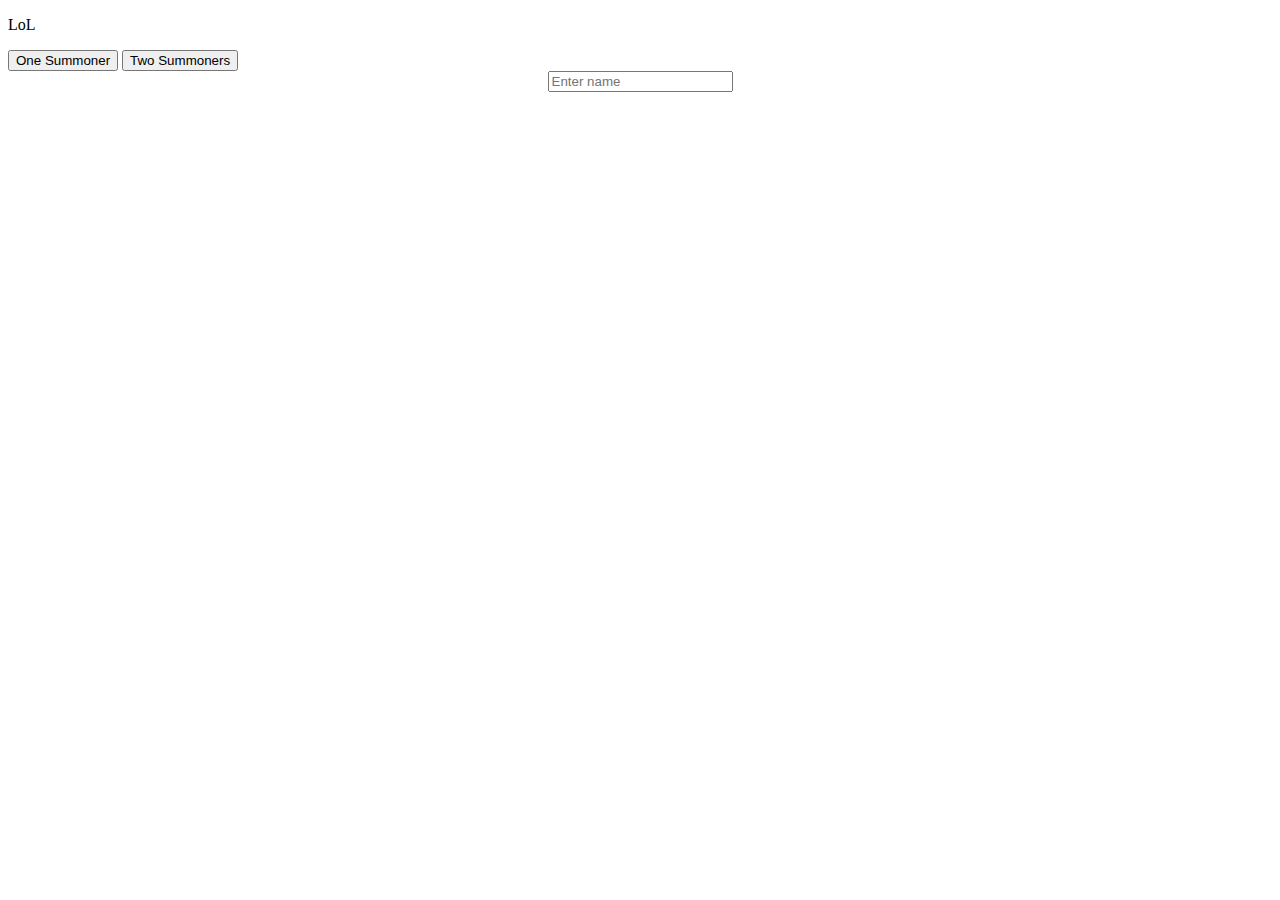
==== index.html @ e6434b66 "Merge pull request #4 from LeChangAlex/Structure" ====
<!DOCTYPE html>

<html>
	<head>

		<link ref="style.css" type="text/css" rel="stylesheet">
	</head>
	
		<link href="style.css" type="text/css" rel="stylesheet">
	</head>
	<body>
		<p>
			LoL
		</p>
		<button type = "button"> One Summoner </button>
		<button type = 'button'> Two Summoners</button> <br> 
		<div align="center">
			<input  id="searchBar" type="text" name="search" placeholder="Enter name">
			
		</div>
	</body>
</html>
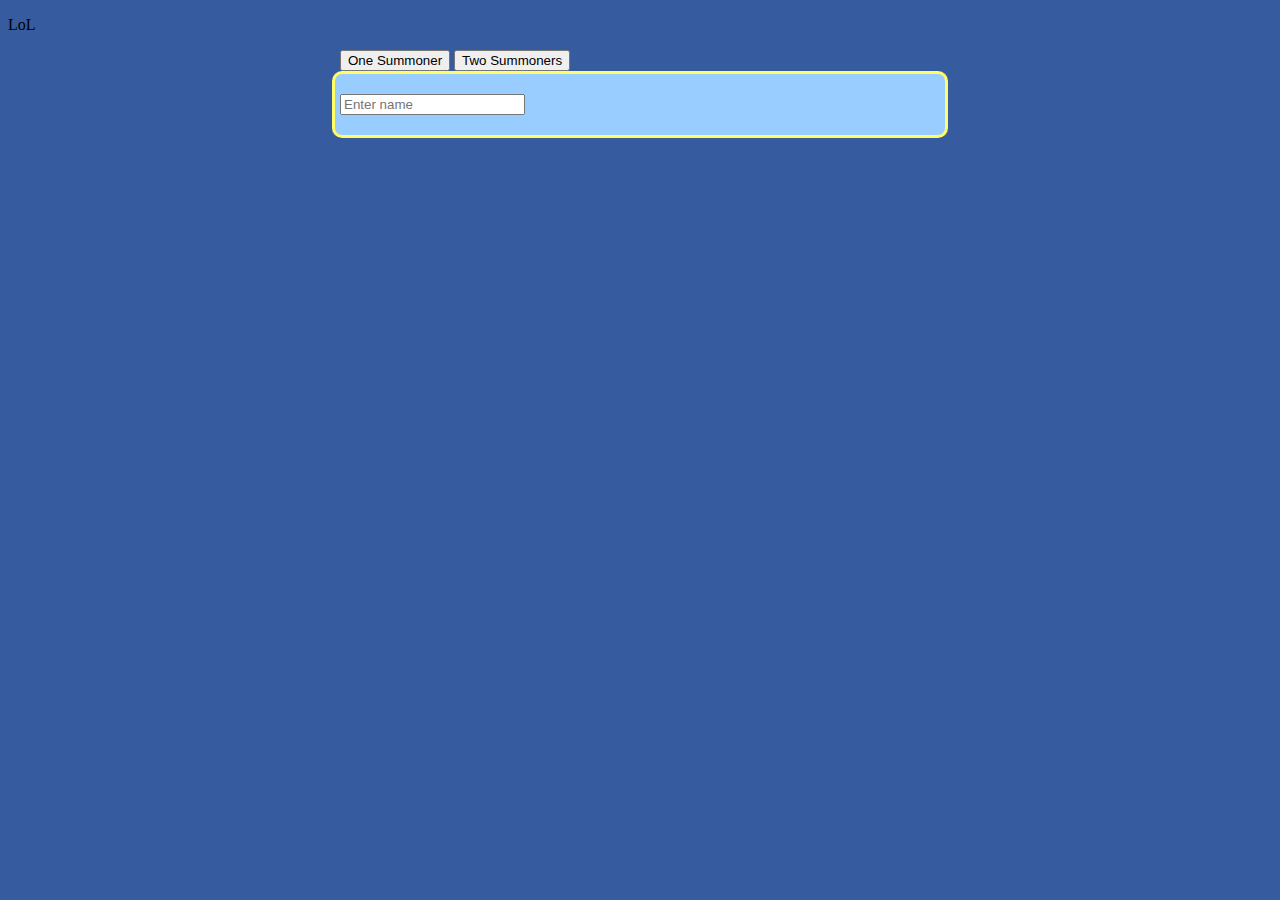
==== commit a6df3ae5: "Merge remote-tracking branch 'refs/remotes/origin/master' into Homepage" ====
--- a/index.html
+++ b/index.html
@@ -1,22 +1,24 @@
-<!DOCTYPE html>
-
-<html>
-	<head>
-
-		<link ref="style.css" type="text/css" rel="stylesheet">
-	</head>
-	
-		<link href="style.css" type="text/css" rel="stylesheet">
-	</head>
-	<body>
-		<p>
-			LoL
-		</p>
-		<button type = "button"> One Summoner </button>
-		<button type = 'button'> Two Summoners</button> <br> 
-		<div align="center">
-			<input  id="searchBar" type="text" name="search" placeholder="Enter name">
-			
-		</div>
-	</body>
+<!DOCTYPE html>
+
+<html>
+	<head>
+
+	
+		<link href="style.css" type="text/css" rel="stylesheet">
+	</head>
+	<body>
+		<p>
+			LoL
+		</p>
+		<div class="button" align:"center";>
+			<button type = "button"> One Summoner  </button>
+			<button type = "button"> Two Summoners </button> <br> 
+		
+		</div>
+		
+		<div class="searchBar" align:"center";>
+			<input type="text" name="search" placeholder="Enter name">
+			
+		</div>
+	</body>
 </html>--- a/style.css
+++ b/style.css
@@ -0,0 +1,23 @@
+/* css the search bar and button 
+add search button*/
+body {
+	background-color: rgb(54, 91, 159);
+}
+
+
+.button {
+	padding: 0px
+}
+.button, .searchBar{
+	margin: auto;
+	width: 600px;
+	
+}
+
+.searchBar{
+	padding: 20px 5px;
+	border: 3px solid rgb(255, 255, 100);
+	background-color: #99ccff;
+	border-radius: 10px;
+	margin: auto;
+}
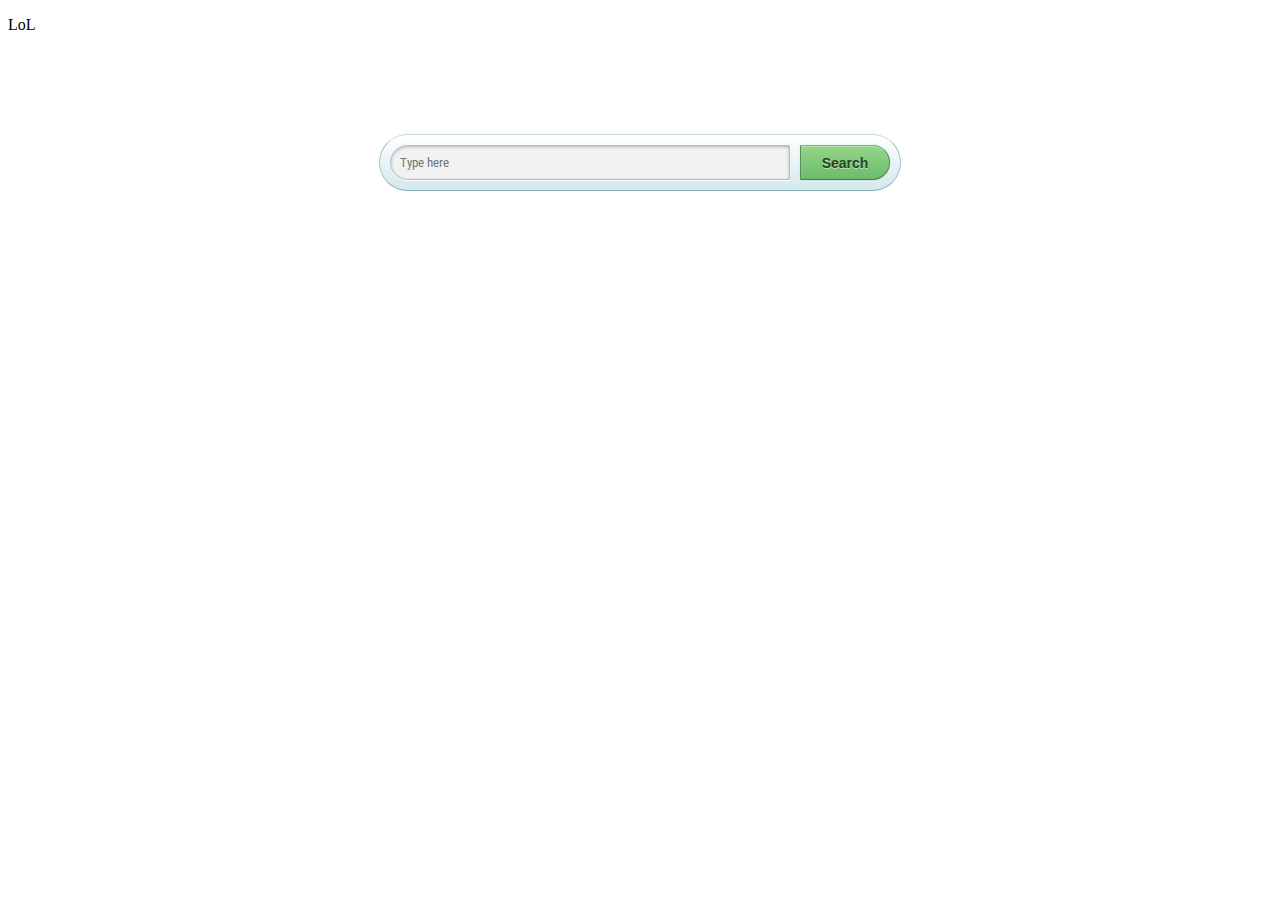
==== commit 1f2b171d: "searchbar s" ====
--- a/index.html
+++ b/index.html
@@ -2,23 +2,22 @@
 
 <html>
 	<head>
-
-	
-		<link href="style.css" type="text/css" rel="stylesheet">
+    <link href="https://fonts.googleapis.com/css?family=Roboto+Condensed" rel="stylesheet">
+		<title>ALEX^2 + MP</title>
+		<link href="teststyle.css" type="text/css" rel="stylesheet">
 	</head>
 	<body>
 		<p>
 			LoL
 		</p>
-		<div class="button" align:"center";>
-			<button type = "button"> One Summoner  </button>
-			<button type = "button"> Two Summoners </button> <br> 
-		
-		</div>
-		
-		<div class="searchBar" align:"center";>
-			<input type="text" name="search" placeholder="Enter name">
-			
+
+
+<form id="searchbox" action="">
+    <input id="search" type="text" placeholder="Type here">
+    <input id="submit" type="submit" value="Search">
+</form>
+
+
 		</div>
 	</body>
-</html>+</html>
--- a/teststyle.css
+++ b/teststyle.css
@@ -0,0 +1,74 @@
+
+body {
+	background: url("http://na.leagueoflegends.com/sites/default/files/upload/art/teambuilder-wallpaper.jpg") no-repeat right top;
+	background-attachment: fixed;
+	background-size: cover;
+}
+
+#searchbox
+{
+    background-color: #eaf8fc;
+    background-image: linear-gradient(#fff, #d4e8ec);
+
+    border-radius: 35px;
+    border-width: 1px;
+    border-style: solid;
+    border-color: #c4d9df #a4c3ca #83afb7;
+    width: 500px;
+    height: 35px;
+    padding: 10px;
+    margin: 100px auto 50px;
+    overflow: hidden; /* Clear floats */
+}
+#search,#submit {
+    float: left;
+}
+
+#search {
+    padding: 5px 9px;
+    height: 23px;
+    width: 380px;
+    border: 1px solid #a4c3ca;
+    font-family: 'Roboto Condensed', sans-serif;
+    background: #f1f1f1;
+    border-radius: 50px 3px 3px 50px;
+    box-shadow: 0 1px 3px rgba(0, 0, 0, 0.25) inset, 0 1px 0 rgba(255, 255, 255, 1);
+
+}
+
+/* ----------------------- */
+
+#submit
+{
+    background-color: #6cbb6b;
+    background-image: linear-gradient(#95d788, #6cbb6b);
+    border-radius: 3px 50px 50px 3px;
+    border-width: 1px;
+    border-style: solid;
+    border-color: #7eba7c #578e57 #447d43;
+    box-shadow: 0 0 1px rgba(0, 0, 0, 0.3),
+                0 1px 0 rgba(255, 255, 255, 0.3) inset;
+    height: 35px;
+    margin: 0 0 0 10px;
+    padding: 0;
+    width: 90px;
+    cursor: pointer;
+    font: bold 14px Arial, Helvetica;
+    color: #23441e;
+    text-shadow: 0 1px 0 rgba(255,255,255,0.5);
+}
+
+#submit:hover {
+    background-color: #95d788;
+    background-image: linear-gradient(#6cbb6b, #95d788);
+}
+
+#submit:active {
+    background: #95d788;
+    outline: none;
+    box-shadow: 0 1px 4px rgba(0, 0, 0, 0.5) inset;
+}
+
+#submit::-moz-focus-inner {
+       border: 0;  /* Small centering fix for Firefox */
+}
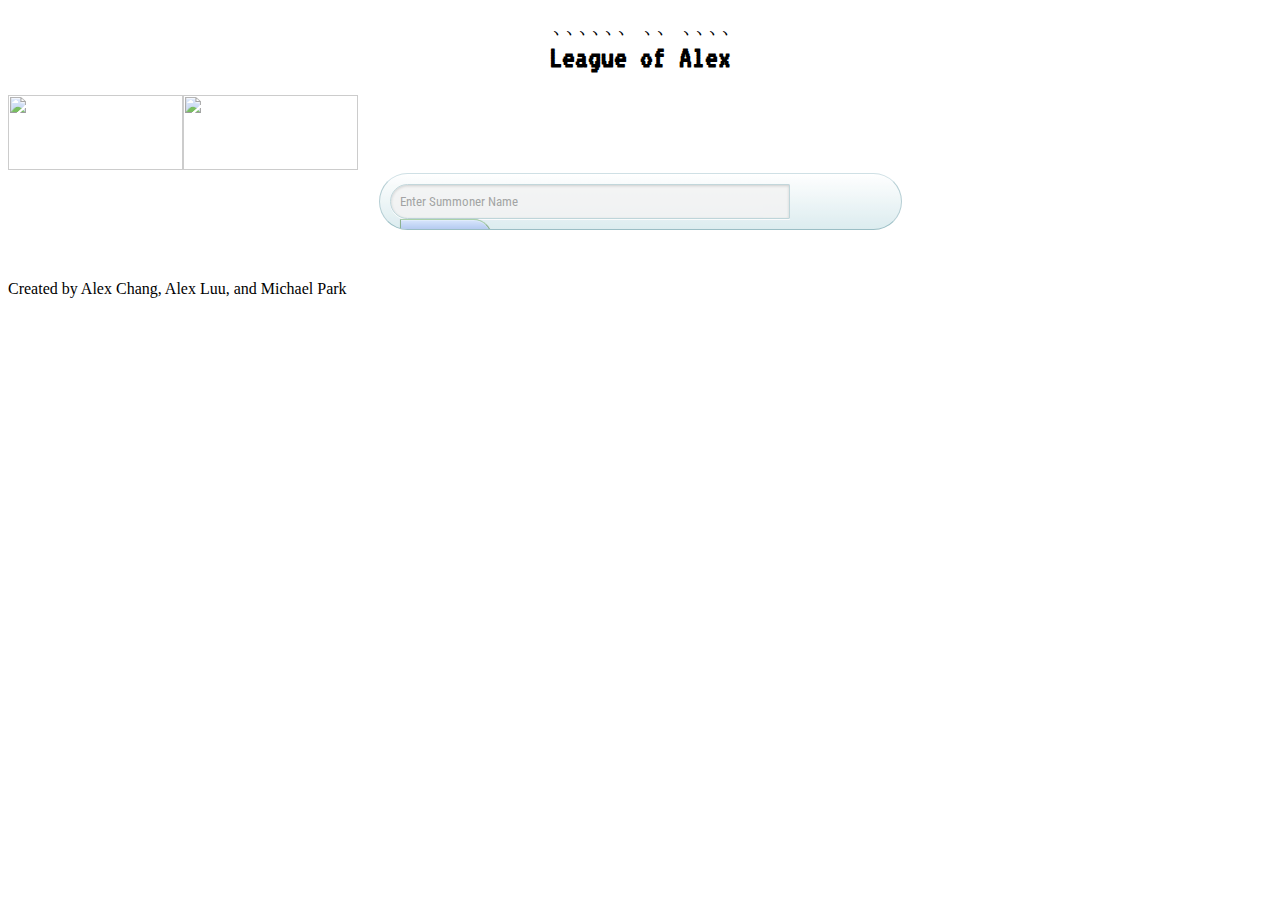
==== commit 25ad5ae3: "LINKZ" ====
--- a/index.html
+++ b/index.html
@@ -2,22 +2,38 @@
 
 <html>
 	<head>
+	<!-- First font for search bar, second for head. -->
     <link href="https://fonts.googleapis.com/css?family=Roboto+Condensed" rel="stylesheet">
+		<link href="https://fonts.googleapis.com/css?family=VT323" rel="stylesheet">
 		<title>ALEX^2 + MP</title>
 		<link href="teststyle.css" type="text/css" rel="stylesheet">
 	</head>
-	<body>
-		<p>
-			LoL
-		</p>
 
 
+<body>
+
+
+
+<div class="header">
+	<h1>League of Alex</h1>
+</div>
+
+<div class="linkz">
+		<a href="https://na.op.gg/"><img src="http://esports.op.gg/wp-content/uploads/2016/05/OPGG-Outline-2-CS5.png"/></a>
+		<a href="http://www.probuilds.net/"><img src="https://static-cdn.jtvnw.net/jtv_user_pictures/panel-30367681-image-7a953c75b331bcd1-320.png"/></a>
+</div>
+
 <form id="searchbox" action="">
-    <input id="search" type="text" placeholder="Type here">
+    <input id="search" type="text" placeholder="Enter Summoner Name">
     <input id="submit" type="submit" value="Search">
 </form>
 
 
-		</div>
-	</body>
+</body>
+
+
+<div class="footer"
+	<p> Created by Alex Chang, Alex Luu, and Michael Park </p>
+
+</div>
 </html>
--- a/teststyle.css
+++ b/teststyle.css
@@ -1,10 +1,32 @@
+
+*{box-sizing: border-box;}
+
 
 body {
 	background: url("http://na.leagueoflegends.com/sites/default/files/upload/art/teambuilder-wallpaper.jpg") no-repeat right top;
 	background-attachment: fixed;
 	background-size: cover;
+	z-index: 999;
 }
 
+.header{
+	text-align: center;
+	text-emphasis-style: sesame;
+	background-size: contain;
+	font-family: 'VT323', monospace;
+
+}
+.linkz img{
+	display: inline-block;
+	height: 75px;	width: 175px;
+	float: left;
+	opacity: 0.8;
+}
+
+#searchbox,#search,#submit{
+	opacity: 0.8;
+	box-sizing: content-box;
+}
 #searchbox
 {
     background-color: #eaf8fc;
@@ -14,7 +36,7 @@
     border-width: 1px;
     border-style: solid;
     border-color: #c4d9df #a4c3ca #83afb7;
-    width: 500px;
+    width: 501px;
     height: 35px;
     padding: 10px;
     margin: 100px auto 50px;
@@ -22,6 +44,7 @@
 }
 #search,#submit {
     float: left;
+
 }
 
 #search {
@@ -36,12 +59,10 @@
 
 }
 
-/* ----------------------- */
-
 #submit
 {
     background-color: #6cbb6b;
-    background-image: linear-gradient(#95d788, #6cbb6b);
+    background-image: linear-gradient(#ccddff, #003cbc);
     border-radius: 3px 50px 50px 3px;
     border-width: 1px;
     border-style: solid;
@@ -53,8 +74,9 @@
     padding: 0;
     width: 90px;
     cursor: pointer;
-    font: bold 14px Arial, Helvetica;
-    color: #23441e;
+    font-family: 'Roboto Condensed', sans-serif;
+		font-size: 20px;
+    color: #000066;
     text-shadow: 0 1px 0 rgba(255,255,255,0.5);
 }
 
@@ -69,6 +91,9 @@
     box-shadow: 0 1px 4px rgba(0, 0, 0, 0.5) inset;
 }
 
-#submit::-moz-focus-inner {
-       border: 0;  /* Small centering fix for Firefox */
+
+.footer{
+	background-color: #fff;
 }
+
+}
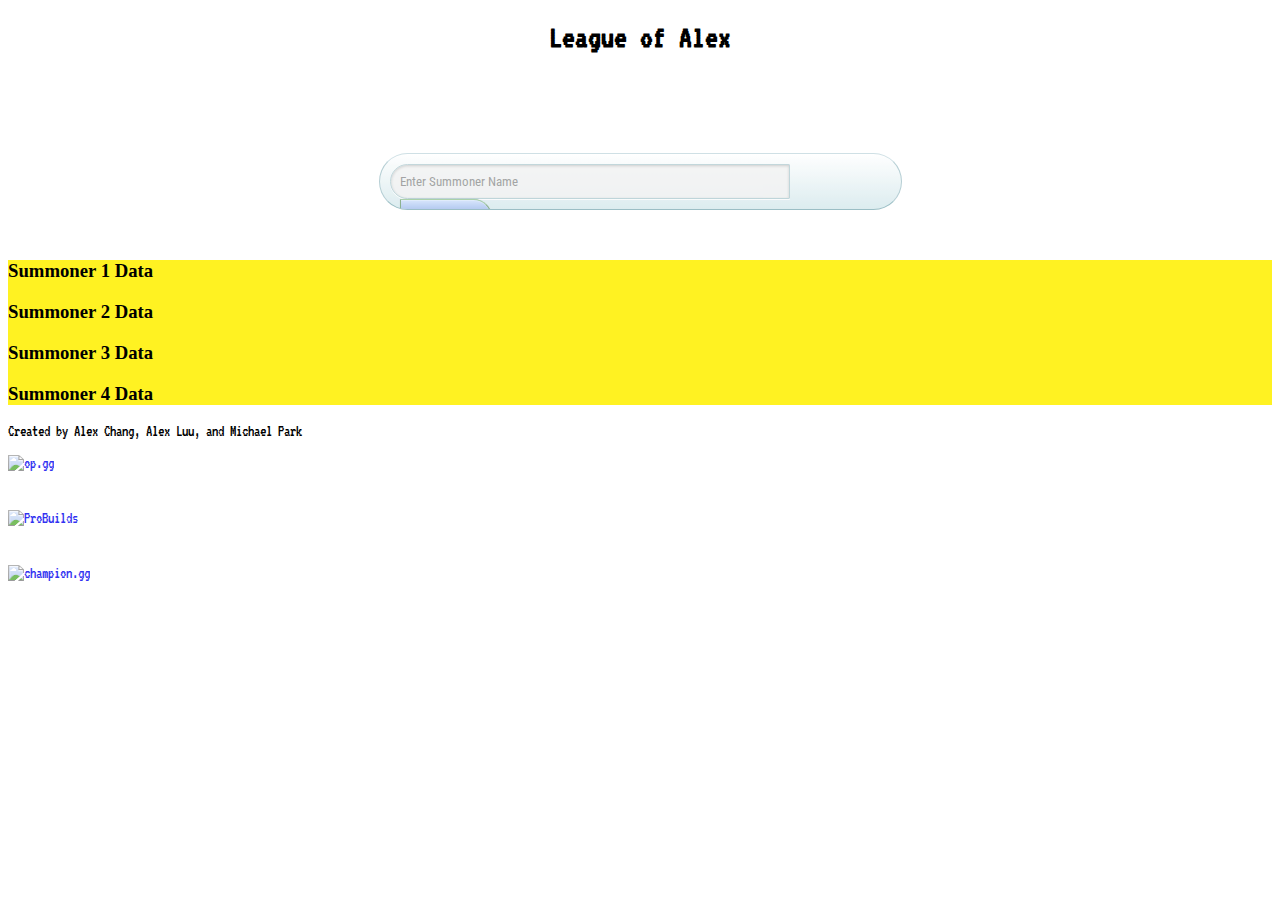
==== commit 05fc623e: "stuff" ====
--- a/index.html
+++ b/index.html
@@ -5,23 +5,15 @@
 	<!-- First font for search bar, second for head. -->
     <link href="https://fonts.googleapis.com/css?family=Roboto+Condensed" rel="stylesheet">
 		<link href="https://fonts.googleapis.com/css?family=VT323" rel="stylesheet">
-		<title>ALEX^2 + MP</title>
+		<title>League of Alex</title>
 		<link href="teststyle.css" type="text/css" rel="stylesheet">
 	</head>
 
+<div class="header">
+		<h1>League of Alex</h1>
+</div>
 
 <body>
-
-
-
-<div class="header">
-	<h1>League of Alex</h1>
-</div>
-
-<div class="linkz">
-		<a href="https://na.op.gg/"><img src="http://esports.op.gg/wp-content/uploads/2016/05/OPGG-Outline-2-CS5.png"/></a>
-		<a href="http://www.probuilds.net/"><img src="https://static-cdn.jtvnw.net/jtv_user_pictures/panel-30367681-image-7a953c75b331bcd1-320.png"/></a>
-</div>
 
 <form id="searchbox" action="">
     <input id="search" type="text" placeholder="Enter Summoner Name">
@@ -29,11 +21,42 @@
 </form>
 
 
+<div class="data"
+<table>
+	<tr>
+		<h3>Summoner 1 Data</h3>
+	</tr>
+	<tr>
+		<h3>Summoner 2 Data</h3>
+	</tr>
+	<tr>
+		<h3>Summoner 3 Data</h3>
+	</tr>
+	<tr>
+		<h3>Summoner 4 Data</h3>
+	</tr>
+</table>
+</div>
+
 </body>
 
 
 <div class="footer"
 	<p> Created by Alex Chang, Alex Luu, and Michael Park </p>
 
+		<div class="linkz">
+				<div class="opgg">
+					<a href="https://na.op.gg/"><img src="http://esports.op.gg/wp-content/uploads/2016/05/OPGG-Outline-2-CS5.png" alt="op.gg" /></a>
+				</div>
+				<div class="prob">
+					<a href="http://www.probuilds.net/"><img src="https://static-cdn.jtvnw.net/jtv_user_pictures/panel-30367681-image-7a953c75b331bcd1-320.png" alt="ProBuilds" /></a>
+				</div>
+				<div class="chgg">
+					<a href="https://www.champion.gg/"><img src="http://champion.gg/img/logo.png" alt="champion.gg"/></a>
+				</div>
+		</div>
+
 </div>
+
+
 </html>
--- a/teststyle.css
+++ b/teststyle.css
@@ -11,17 +11,22 @@
 
 .header{
 	text-align: center;
-	text-emphasis-style: sesame;
+
 	background-size: contain;
 	font-family: 'VT323', monospace;
 
 }
+
+.data {
+	background-color: #fff222;
+}
+
 .linkz img{
 	display: inline-block;
-	height: 75px;	width: 175px;
-	float: left;
+	height: 55px;	width: 175px;
 	opacity: 0.8;
 }
+
 
 #searchbox,#search,#submit{
 	opacity: 0.8;
@@ -94,6 +99,7 @@
 
 .footer{
 	background-color: #fff;
+	font-family: 'VT323', monospace;
 }
 
 }
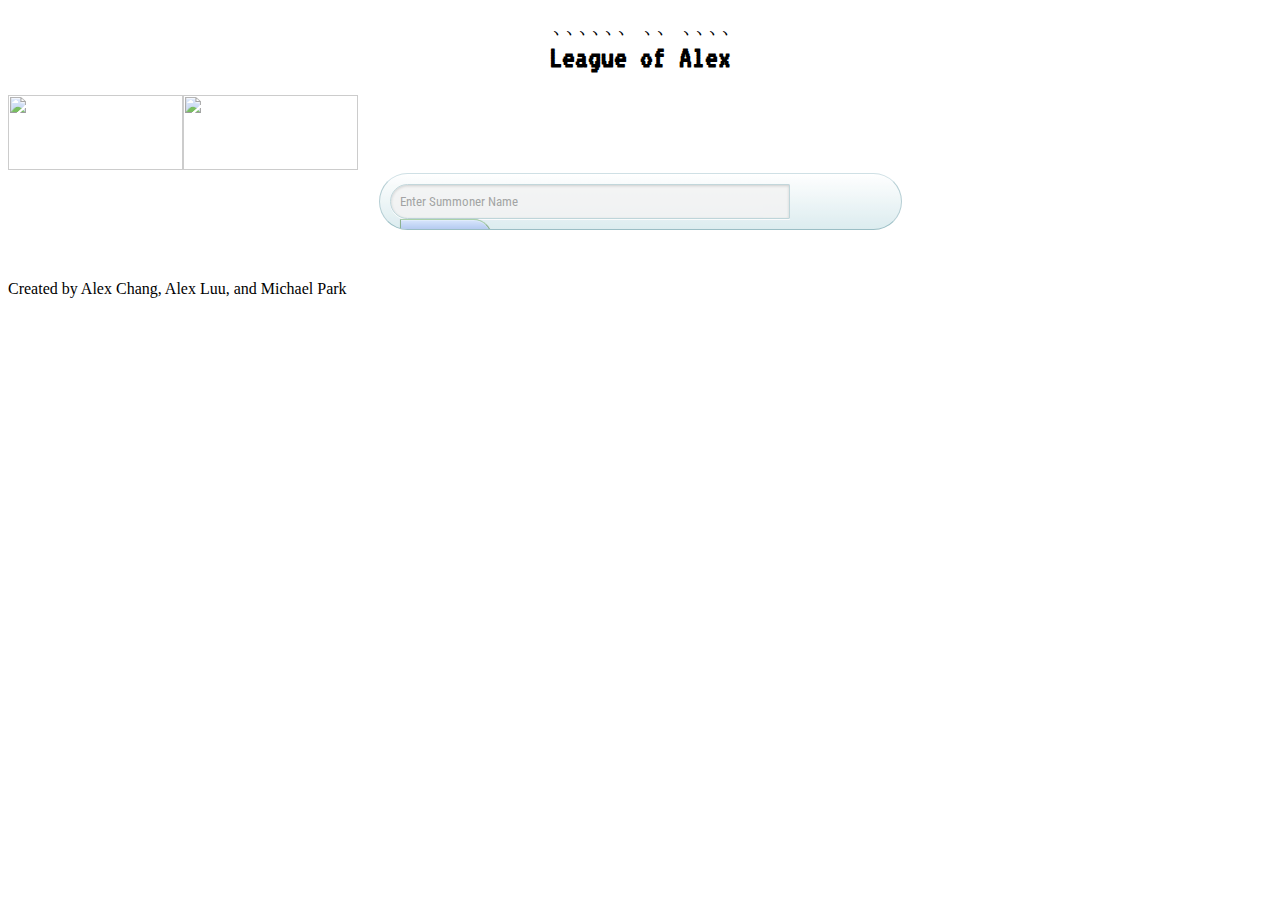
==== commit 1be0845c: "Merge pull request #7 from heavensyc/Homepage" ====
--- a/index.html
+++ b/index.html
@@ -5,15 +5,23 @@
 	<!-- First font for search bar, second for head. -->
     <link href="https://fonts.googleapis.com/css?family=Roboto+Condensed" rel="stylesheet">
 		<link href="https://fonts.googleapis.com/css?family=VT323" rel="stylesheet">
-		<title>League of Alex</title>
+		<title>ALEX^2 + MP</title>
 		<link href="teststyle.css" type="text/css" rel="stylesheet">
 	</head>
 
+
+<body>
+
+
+
 <div class="header">
-		<h1>League of Alex</h1>
+	<h1>League of Alex</h1>
 </div>
 
-<body>
+<div class="linkz">
+		<a href="https://na.op.gg/"><img src="http://esports.op.gg/wp-content/uploads/2016/05/OPGG-Outline-2-CS5.png"/></a>
+		<a href="http://www.probuilds.net/"><img src="https://static-cdn.jtvnw.net/jtv_user_pictures/panel-30367681-image-7a953c75b331bcd1-320.png"/></a>
+</div>
 
 <form id="searchbox" action="">
     <input id="search" type="text" placeholder="Enter Summoner Name">
@@ -21,42 +29,11 @@
 </form>
 
 
-<div class="data"
-<table>
-	<tr>
-		<h3>Summoner 1 Data</h3>
-	</tr>
-	<tr>
-		<h3>Summoner 2 Data</h3>
-	</tr>
-	<tr>
-		<h3>Summoner 3 Data</h3>
-	</tr>
-	<tr>
-		<h3>Summoner 4 Data</h3>
-	</tr>
-</table>
-</div>
-
 </body>
 
 
 <div class="footer"
 	<p> Created by Alex Chang, Alex Luu, and Michael Park </p>
 
-		<div class="linkz">
-				<div class="opgg">
-					<a href="https://na.op.gg/"><img src="http://esports.op.gg/wp-content/uploads/2016/05/OPGG-Outline-2-CS5.png" alt="op.gg" /></a>
-				</div>
-				<div class="prob">
-					<a href="http://www.probuilds.net/"><img src="https://static-cdn.jtvnw.net/jtv_user_pictures/panel-30367681-image-7a953c75b331bcd1-320.png" alt="ProBuilds" /></a>
-				</div>
-				<div class="chgg">
-					<a href="https://www.champion.gg/"><img src="http://champion.gg/img/logo.png" alt="champion.gg"/></a>
-				</div>
-		</div>
-
 </div>
-
-
 </html>
--- a/teststyle.css
+++ b/teststyle.css
@@ -11,22 +11,17 @@
 
 .header{
 	text-align: center;
-
+	text-emphasis-style: sesame;
 	background-size: contain;
 	font-family: 'VT323', monospace;
 
 }
-
-.data {
-	background-color: #fff222;
-}
-
 .linkz img{
 	display: inline-block;
-	height: 55px;	width: 175px;
+	height: 75px;	width: 175px;
+	float: left;
 	opacity: 0.8;
 }
-
 
 #searchbox,#search,#submit{
 	opacity: 0.8;
@@ -99,7 +94,6 @@
 
 .footer{
 	background-color: #fff;
-	font-family: 'VT323', monospace;
 }
 
 }
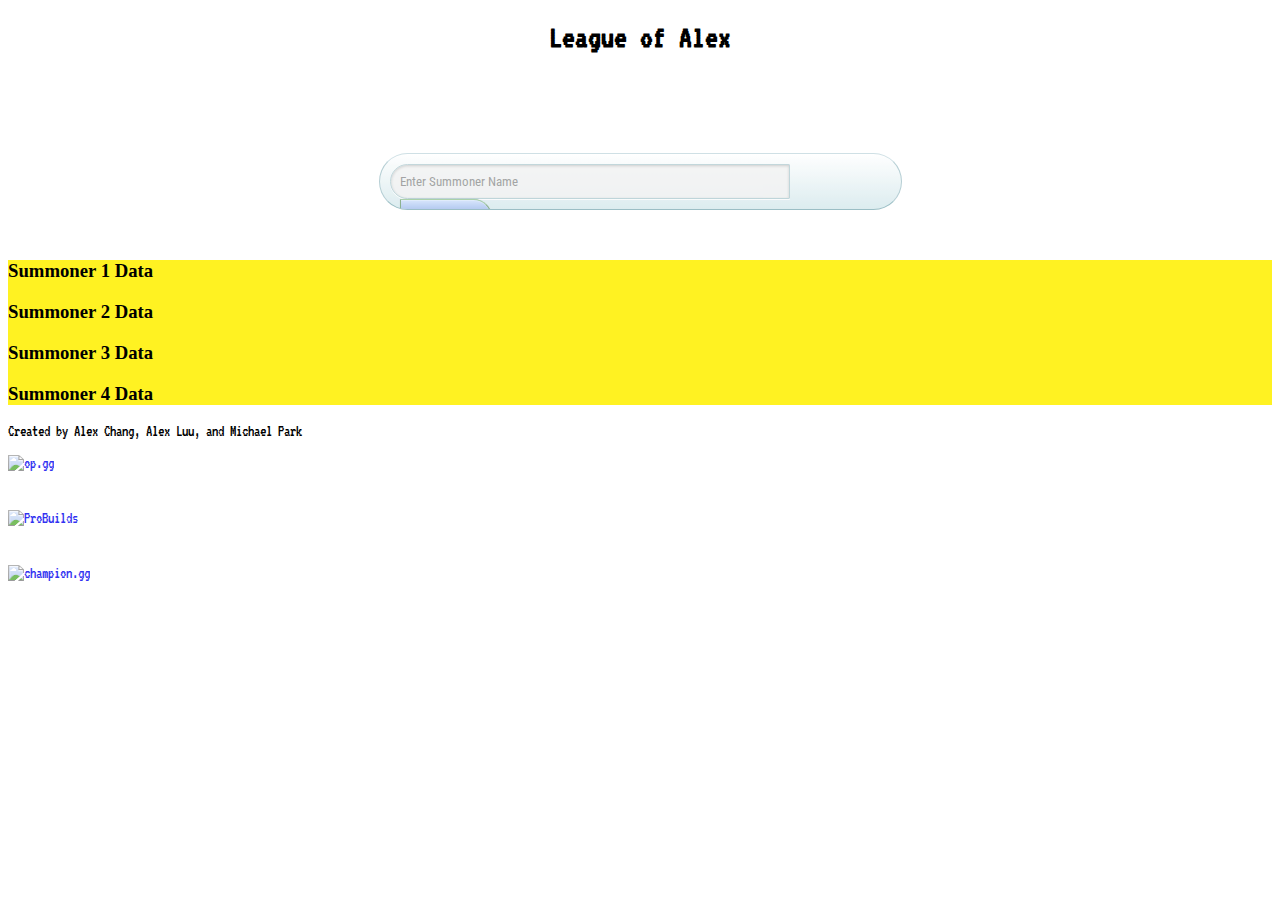
==== commit 7ad49dd1: "Merge remote-tracking branch 'refs/remotes/origin/Homepage'" ====
--- a/index.html
+++ b/index.html
@@ -5,23 +5,15 @@
 	<!-- First font for search bar, second for head. -->
     <link href="https://fonts.googleapis.com/css?family=Roboto+Condensed" rel="stylesheet">
 		<link href="https://fonts.googleapis.com/css?family=VT323" rel="stylesheet">
-		<title>ALEX^2 + MP</title>
+		<title>League of Alex</title>
 		<link href="teststyle.css" type="text/css" rel="stylesheet">
 	</head>
 
+<div class="header">
+		<h1>League of Alex</h1>
+</div>
 
 <body>
-
-
-
-<div class="header">
-	<h1>League of Alex</h1>
-</div>
-
-<div class="linkz">
-		<a href="https://na.op.gg/"><img src="http://esports.op.gg/wp-content/uploads/2016/05/OPGG-Outline-2-CS5.png"/></a>
-		<a href="http://www.probuilds.net/"><img src="https://static-cdn.jtvnw.net/jtv_user_pictures/panel-30367681-image-7a953c75b331bcd1-320.png"/></a>
-</div>
 
 <form id="searchbox" action="">
     <input id="search" type="text" placeholder="Enter Summoner Name">
@@ -29,11 +21,42 @@
 </form>
 
 
+<div class="data"
+<table>
+	<tr>
+		<h3>Summoner 1 Data</h3>
+	</tr>
+	<tr>
+		<h3>Summoner 2 Data</h3>
+	</tr>
+	<tr>
+		<h3>Summoner 3 Data</h3>
+	</tr>
+	<tr>
+		<h3>Summoner 4 Data</h3>
+	</tr>
+</table>
+</div>
+
 </body>
 
 
 <div class="footer"
 	<p> Created by Alex Chang, Alex Luu, and Michael Park </p>
 
+		<div class="linkz">
+				<div class="opgg">
+					<a href="https://na.op.gg/"><img src="http://esports.op.gg/wp-content/uploads/2016/05/OPGG-Outline-2-CS5.png" alt="op.gg" /></a>
+				</div>
+				<div class="prob">
+					<a href="http://www.probuilds.net/"><img src="https://static-cdn.jtvnw.net/jtv_user_pictures/panel-30367681-image-7a953c75b331bcd1-320.png" alt="ProBuilds" /></a>
+				</div>
+				<div class="chgg">
+					<a href="https://www.champion.gg/"><img src="http://champion.gg/img/logo.png" alt="champion.gg"/></a>
+				</div>
+		</div>
+
 </div>
+
+
 </html>
--- a/teststyle.css
+++ b/teststyle.css
@@ -11,17 +11,22 @@
 
 .header{
 	text-align: center;
-	text-emphasis-style: sesame;
+
 	background-size: contain;
 	font-family: 'VT323', monospace;
 
 }
+
+.data {
+	background-color: #fff222;
+}
+
 .linkz img{
 	display: inline-block;
-	height: 75px;	width: 175px;
-	float: left;
+	height: 55px;	width: 175px;
 	opacity: 0.8;
 }
+
 
 #searchbox,#search,#submit{
 	opacity: 0.8;
@@ -94,6 +99,7 @@
 
 .footer{
 	background-color: #fff;
+	font-family: 'VT323', monospace;
 }
 
 }
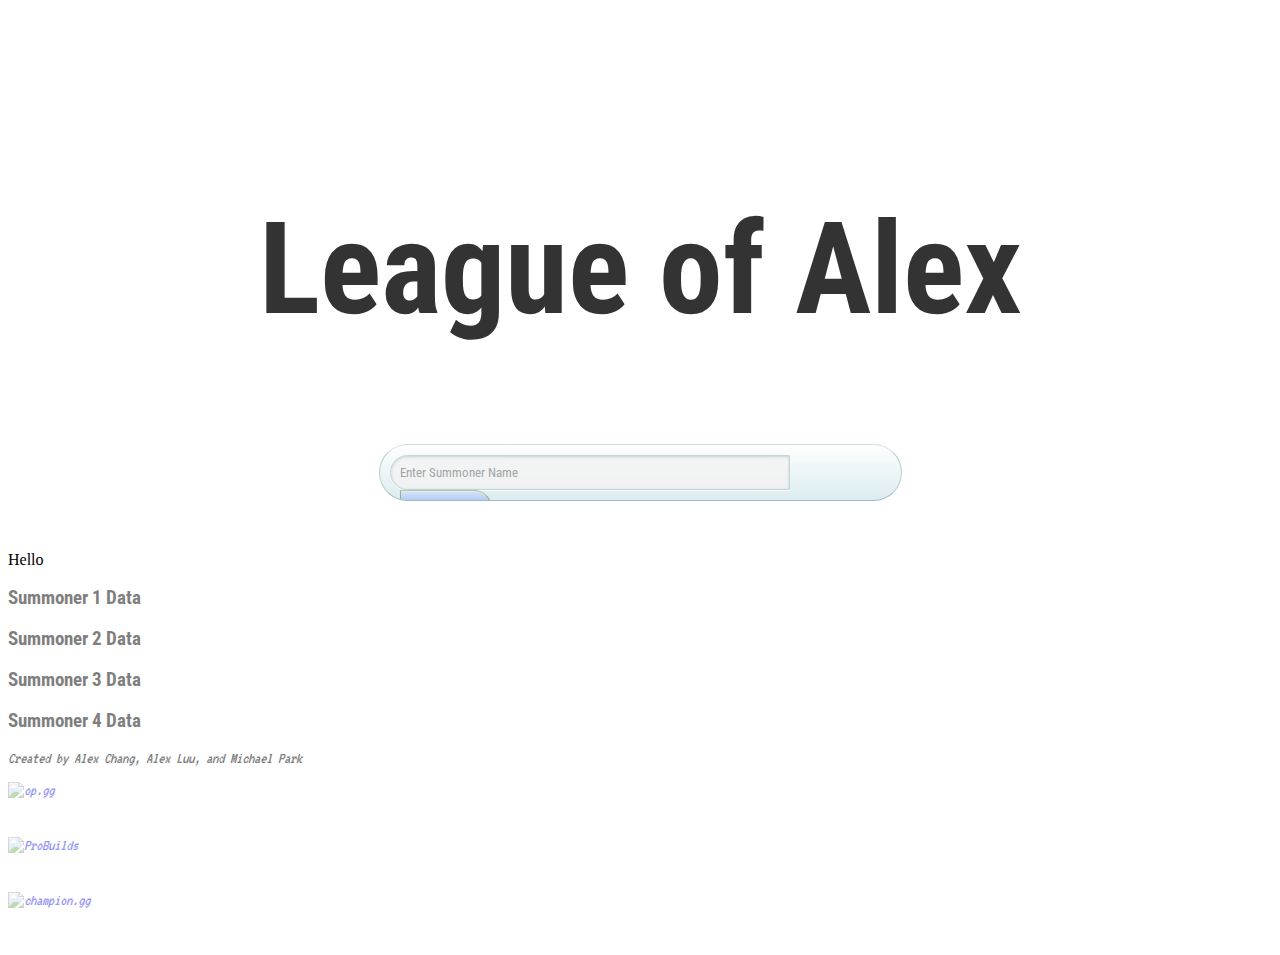
==== commit 5b1de973: "testing comments" ====
--- a/index.html
+++ b/index.html
@@ -20,7 +20,7 @@
     <input id="submit" type="submit" value="Search">
 </form>
 
-
+<p> Hello </p>
 <div class="data"
 <table>
 	<tr>
--- a/teststyle.css
+++ b/teststyle.css
@@ -3,7 +3,8 @@
 
 
 body {
-	background: url("http://na.leagueoflegends.com/sites/default/files/upload/art/teambuilder-wallpaper.jpg") no-repeat right top;
+	padding-top: 100px;
+	background: url("http://euw.leagueoflegends.com/sites/default/files/styles/scale_large/public/upload/art/promoart_2_1920x1080.jpg?itok=Pu7SKZyT") no-repeat right top;
 	background-attachment: fixed;
 	background-size: cover;
 	z-index: 999;
@@ -11,14 +12,20 @@
 
 .header{
 	text-align: center;
+	background-size: contain;
+  font-family: 'Roboto Condensed', sans-serif;
 
-	background-size: contain;
-	font-family: 'VT323', monospace;
+	font-weight: bold;
+	font-size: 4em;
+	color: rgba(0, 0, 0, 0.8);
+
 
 }
 
 .data {
-	background-color: #fff222;
+	background-color: #fff;
+	opacity: 0.5;
+	font-family: 'Roboto Condensed', sans-serif;
 }
 
 .linkz img{
@@ -99,7 +106,9 @@
 
 .footer{
 	background-color: #fff;
+	opacity: 0.5;
 	font-family: 'VT323', monospace;
+	font-style: italic;
 }
 
 }
